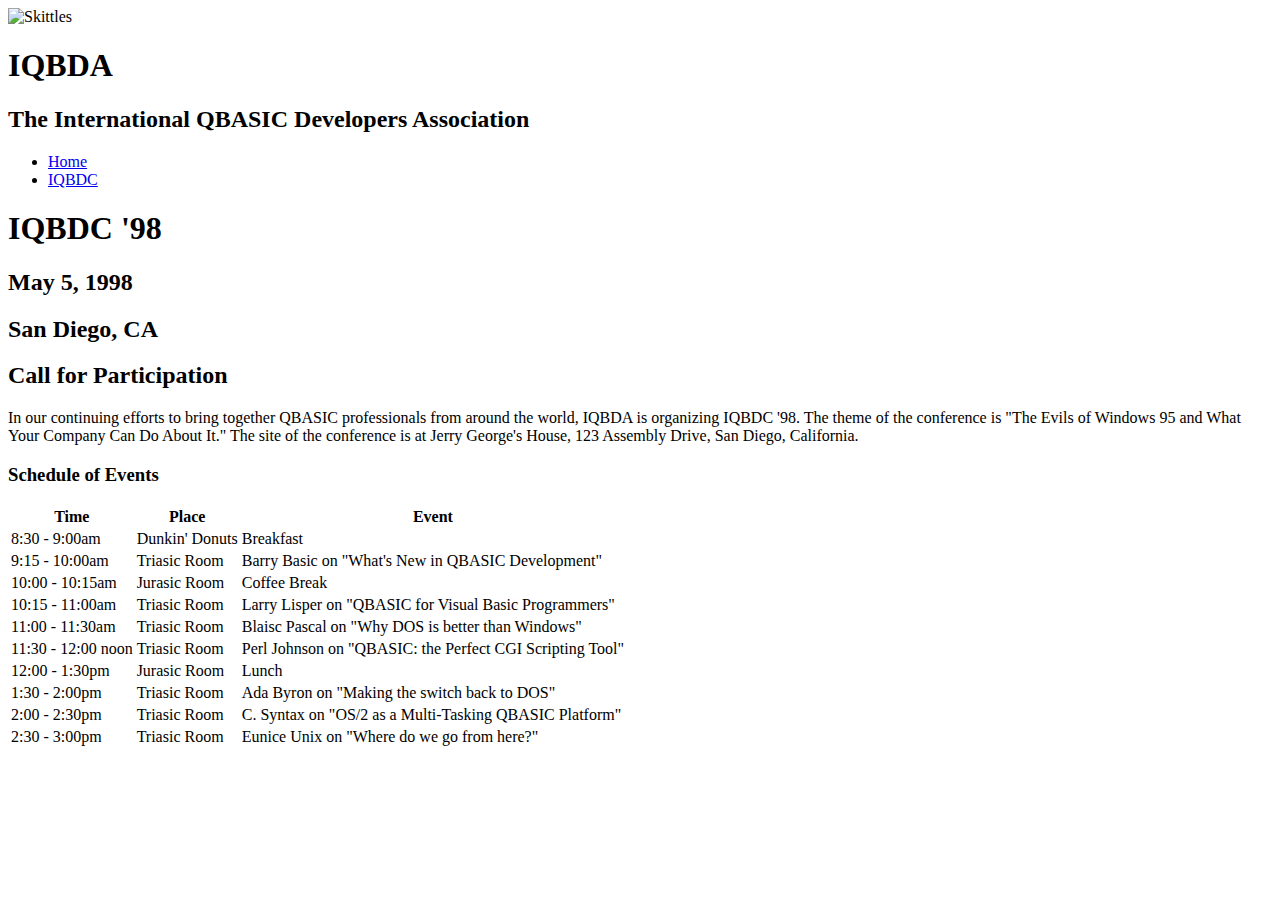
==== iqbdc.html @ 0690e4fe "Completed Part 2" ====
<!DOCTYPE html>
<html>

<head>
  <title>IQBDA</title>
  <meta http-equiv="Content-Type" content= "text/html; charset=utf-8">
  <link rel="stylesheet" type="text/css" href="base.css" media="screen" />
</head>

  <body>
    <header id="masthead">
    </header>

      <div id="margin-top">
        <img width="102" height="60" src="Skittles.gif" alt="Skittles">
        <h1>IQBDA</h1>
        <h2>The International QBASIC Developers
          Association</h2>
      </div>

      <div id="navbar">
        <ul>
          <li>
            <a href="index.html">Home</a>
          </li>
          <li>
            <a href="iqbdc.html">IQBDC</a>
          </li>

        </ul>
      </div>

      <div id="content">
      <header>
        <h1>IQBDC '98</h1>
        <h2>May 5, 1998</h2>
        <h2>San Diego, CA</h2>
        <h2>Call for Participation</h2>
      </header>

        <p>In our continuing efforts to bring together QBASIC professionals from around the world, IQBDA is organizing IQBDC '98. The theme of the conference is "The Evils of Windows 95 and What Your Company Can Do About It." The site of the conference is at Jerry George's House, 123 Assembly Drive, San Diego, California.</p>
        <h3>Schedule of Events</h3>

        <table>
          <tr>
            <th>Time</th>
            <th>Place</th>
            <th>Event</th>
          </tr>
          <tr>
            <td>8:30 - 9:00am</td>
            <td>Dunkin' Donuts</td>
            <td>Breakfast</td>
          </tr>
          <tr>
            <td>9:15 - 10:00am</td>
            <td>Triasic Room</td>
            <td>Barry Basic on "What's New in QBASIC Development"</td>
          </tr>
          <tr>
            <td>10:00 - 10:15am</td>
            <td>Jurasic Room</td>
            <td>Coffee Break</td>
          </tr>
          <tr>
            <td>10:15 - 11:00am</td>
            <td>Triasic Room</td>
            <td>Larry Lisper on "QBASIC for Visual Basic Programmers"</td>
          </tr>
          <tr>
            <td>11:00 - 11:30am</td>
            <td>Triasic Room</td>
            <td>Blaisc Pascal on "Why DOS is better than Windows"</td>
          </tr>
          <tr>
            <td>11:30 - 12:00 noon</td>
            <td>Triasic Room</td>
            <td>Perl Johnson on "QBASIC: the Perfect CGI Scripting Tool"</td>
          </tr>
          <tr>
            <td>12:00 - 1:30pm</td>
            <td>Jurasic Room</td>
            <td>Lunch</td>
          </tr>
          <tr>
            <td>1:30 - 2:00pm</td>
            <td>Triasic Room</td>
            <td>Ada Byron on "Making the switch back to DOS"</td>
          </tr>
          <tr>
            <td>2:00 - 2:30pm</td>
            <td>Triasic Room</td>
            <td>C. Syntax on "OS/2 as a Multi-Tasking QBASIC Platform"</td>
          </tr>
          <tr>
            <td>2:30 - 3:00pm</td>
            <td>Triasic Room</td>
            <td>Eunice Unix on "Where do we go from here?"</td>
          </tr>
        </table>
      </div>
    </body>
</html>
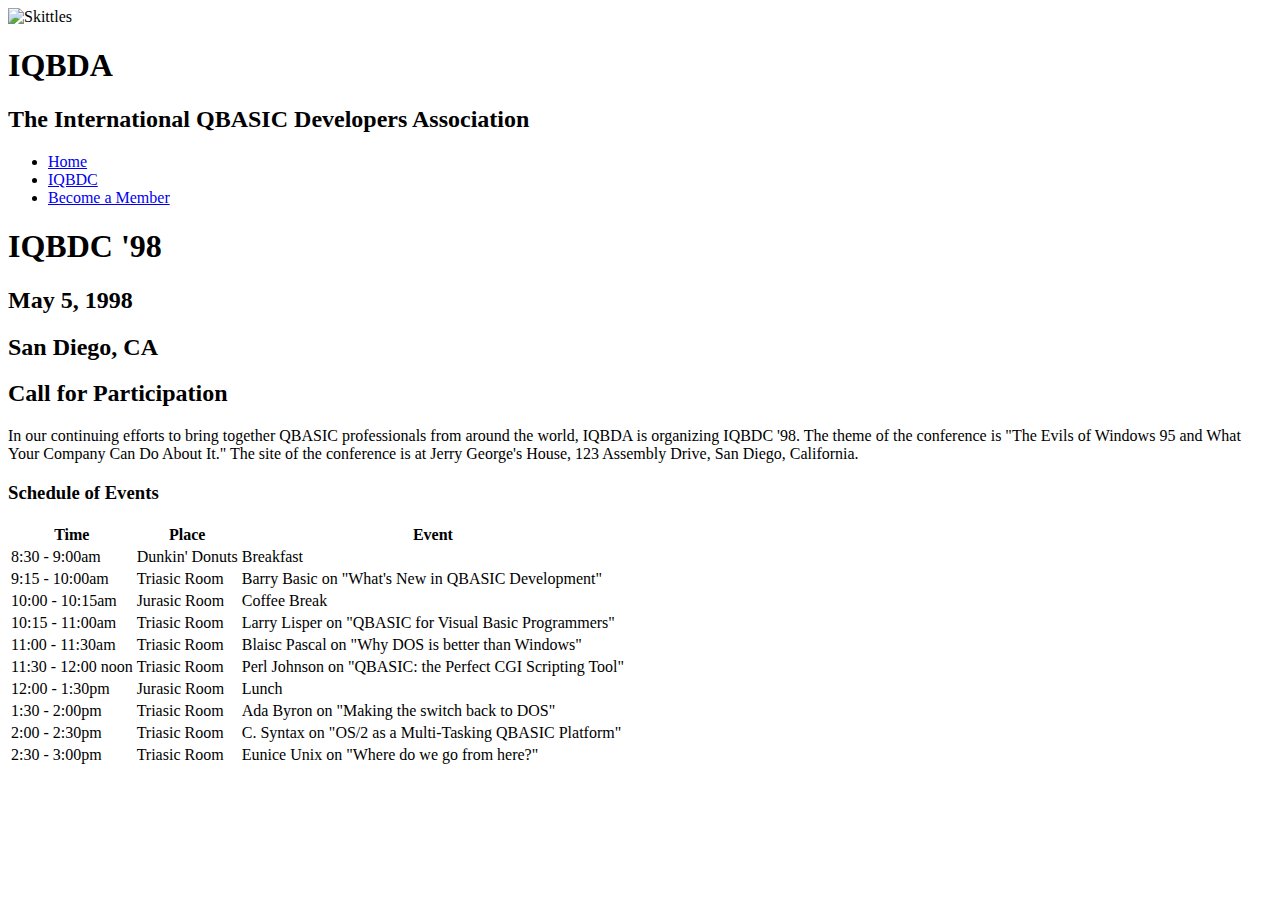
==== commit 5eabfcd2: "Part 3 Complete" ====
--- a/iqbdc.html
+++ b/iqbdc.html
@@ -25,6 +25,9 @@
           </li>
           <li>
             <a href="iqbdc.html">IQBDC</a>
+          </li>
+          <li>
+            <a href="member.html">Become a Member</a>
           </li>
 
         </ul>
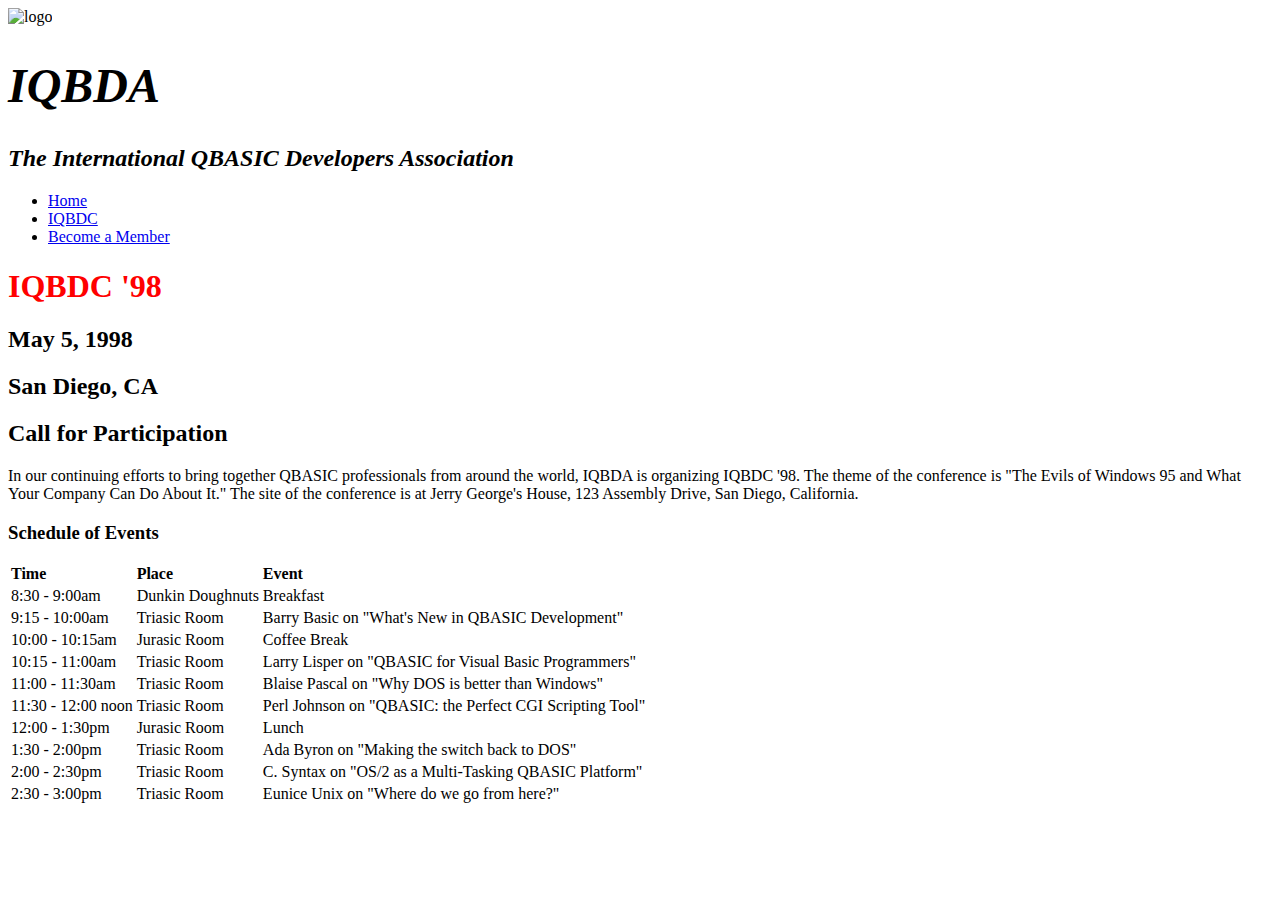
==== commit 5e5a0021: "Part 4 Complete" ====
--- a/iqbdc.html
+++ b/iqbdc.html
@@ -1,24 +1,27 @@
 <!DOCTYPE html>
 <html>
+  <head>
+    <meta charset="utf-8">
+    <title>IQBDA</title>
+    <link rel="stylesheet" type="text/css" href="base.css" media="screen" />
+    <style type="text/css">
+    table tr th {
+      text-align: left;
+    }
+    #page-title h1 {
+      color: red
+    }
+    </style>
+  </head>
+  <body>
+    <div id="page-wrapper">
+      <header id="page-header">
+        <img width="102" height="60" src="Skittles.gif" alt="logo">
+        <h1>IQBDA</h1>
+        <h2>The International QBASIC Developers Association</h2>
+      </header>
 
-<head>
-  <title>IQBDA</title>
-  <meta http-equiv="Content-Type" content= "text/html; charset=utf-8">
-  <link rel="stylesheet" type="text/css" href="base.css" media="screen" />
-</head>
-
-  <body>
-    <header id="masthead">
-    </header>
-
-      <div id="margin-top">
-        <img width="102" height="60" src="Skittles.gif" alt="Skittles">
-        <h1>IQBDA</h1>
-        <h2>The International QBASIC Developers
-          Association</h2>
-      </div>
-
-      <div id="navbar">
+      <nav id="navbar">
         <ul>
           <li>
             <a href="index.html">Home</a>
@@ -29,78 +32,32 @@
           <li>
             <a href="member.html">Become a Member</a>
           </li>
-
         </ul>
-      </div>
-
+      </nav>
       <div id="content">
-      <header>
-        <h1>IQBDC '98</h1>
-        <h2>May 5, 1998</h2>
-        <h2>San Diego, CA</h2>
-        <h2>Call for Participation</h2>
-      </header>
+        <header id="page-title">
+          <h1>IQBDC '98</h1>
+          <h2>May 5, 1998</h2>
+          <h2>San Diego, CA</h2>
+          <h2>Call for Participation</h2>
+        </header>
 
         <p>In our continuing efforts to bring together QBASIC professionals from around the world, IQBDA is organizing IQBDC '98. The theme of the conference is "The Evils of Windows 95 and What Your Company Can Do About It." The site of the conference is at Jerry George's House, 123 Assembly Drive, San Diego, California.</p>
         <h3>Schedule of Events</h3>
-
         <table>
-          <tr>
-            <th>Time</th>
-            <th>Place</th>
-            <th>Event</th>
-          </tr>
-          <tr>
-            <td>8:30 - 9:00am</td>
-            <td>Dunkin' Donuts</td>
-            <td>Breakfast</td>
-          </tr>
-          <tr>
-            <td>9:15 - 10:00am</td>
-            <td>Triasic Room</td>
-            <td>Barry Basic on "What's New in QBASIC Development"</td>
-          </tr>
-          <tr>
-            <td>10:00 - 10:15am</td>
-            <td>Jurasic Room</td>
-            <td>Coffee Break</td>
-          </tr>
-          <tr>
-            <td>10:15 - 11:00am</td>
-            <td>Triasic Room</td>
-            <td>Larry Lisper on "QBASIC for Visual Basic Programmers"</td>
-          </tr>
-          <tr>
-            <td>11:00 - 11:30am</td>
-            <td>Triasic Room</td>
-            <td>Blaisc Pascal on "Why DOS is better than Windows"</td>
-          </tr>
-          <tr>
-            <td>11:30 - 12:00 noon</td>
-            <td>Triasic Room</td>
-            <td>Perl Johnson on "QBASIC: the Perfect CGI Scripting Tool"</td>
-          </tr>
-          <tr>
-            <td>12:00 - 1:30pm</td>
-            <td>Jurasic Room</td>
-            <td>Lunch</td>
-          </tr>
-          <tr>
-            <td>1:30 - 2:00pm</td>
-            <td>Triasic Room</td>
-            <td>Ada Byron on "Making the switch back to DOS"</td>
-          </tr>
-          <tr>
-            <td>2:00 - 2:30pm</td>
-            <td>Triasic Room</td>
-            <td>C. Syntax on "OS/2 as a Multi-Tasking QBASIC Platform"</td>
-          </tr>
-          <tr>
-            <td>2:30 - 3:00pm</td>
-            <td>Triasic Room</td>
-            <td>Eunice Unix on "Where do we go from here?"</td>
-          </tr>
+          <tr><th>Time</th><th>Place</th><th>Event</th></tr>
+          <tr><td>8:30 - 9:00am</td><td>Dunkin Doughnuts</td><td>Breakfast</td></tr>
+          <tr><td>9:15 - 10:00am</td><td>Triasic Room</td><td>Barry Basic on "What's New in QBASIC Development"</td></tr>
+          <tr><td>10:00 - 10:15am</td><td>Jurasic Room</td><td>Coffee Break</td></tr>
+          <tr><td>10:15 - 11:00am</td><td>Triasic Room</td><td>Larry Lisper on "QBASIC for Visual Basic Programmers"</td></tr>
+          <tr><td>11:00 - 11:30am</td><td>Triasic Room</td><td> Blaise Pascal on "Why DOS is better than Windows"</td></tr>
+          <tr><td>11:30 - 12:00 noon</td><td>Triasic Room</td><td> Perl Johnson on "QBASIC: the Perfect CGI Scripting Tool"</td></tr>
+          <tr><td>12:00 - 1:30pm</td><td>Jurasic Room</td><td>Lunch</td></tr>
+          <tr><td>1:30 - 2:00pm</td><td>Triasic Room</td><td>Ada Byron on "Making the switch back to DOS"</td></tr>
+          <tr><td>2:00 - 2:30pm</td><td>Triasic Room</td><td>C. Syntax on "OS/2 as a Multi-Tasking QBASIC Platform"</td></tr>
+          <tr><td>2:30 - 3:00pm</td><td>Triasic Room</td><td>Eunice Unix on "Where do we go from here?"</td></tr>
         </table>
       </div>
-    </body>
+    </div>
+  </body>
 </html>
--- a/base.css
+++ b/base.css
@@ -0,0 +1,12 @@
+#page-header h1 {
+  font: bold italic 3em "Georgia", "Times", serif;
+}
+#page-header h2 {
+  font: bold italic 1.5em "Georgia", "Times", serif;
+}
+#content h2 {
+  font: bold 1.8em, "Georgia", "Times", serif;
+}
+div {
+  font: 1em, "Verdana", "Helvectica", "Arial", serif;
+}
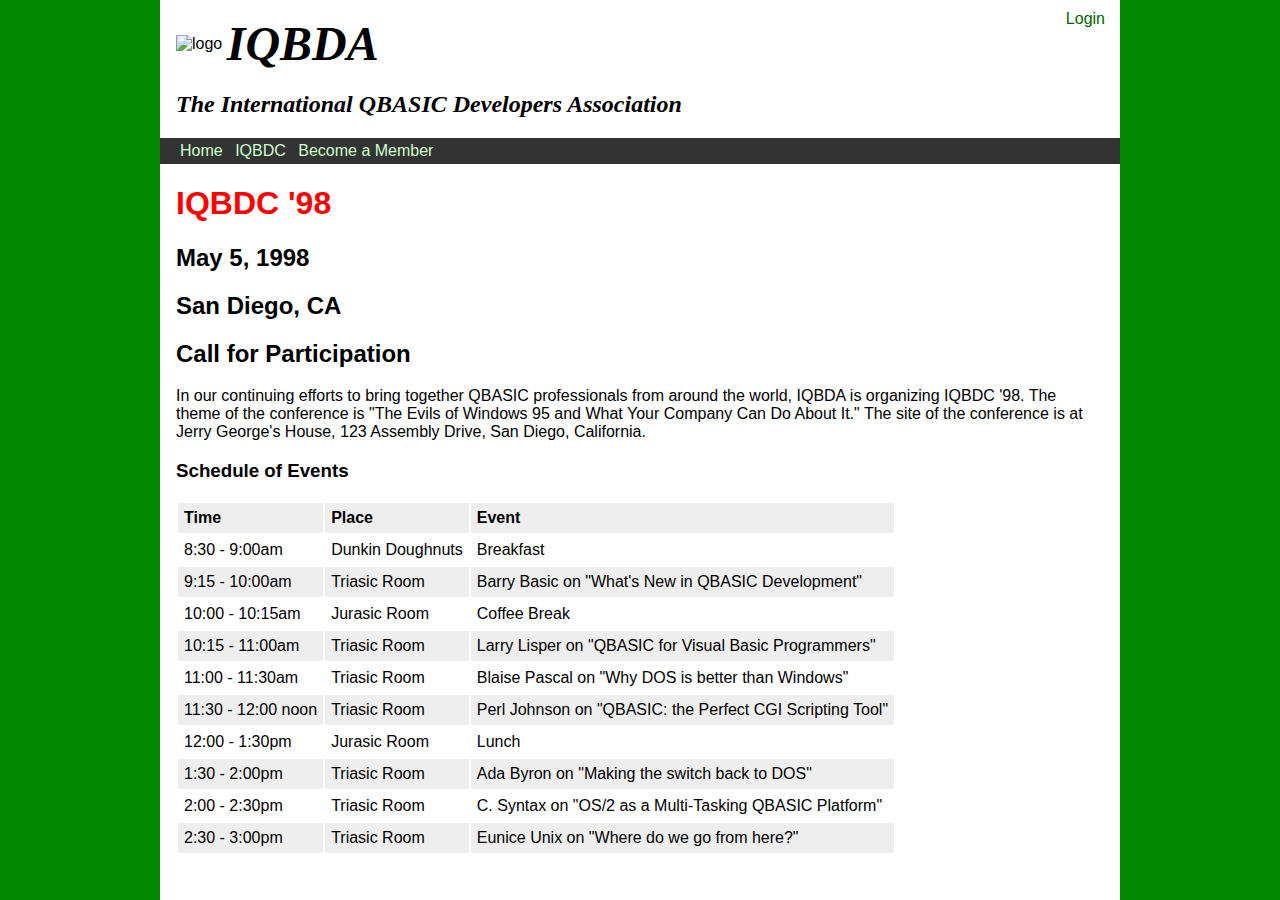
==== commit 87db9b2d: "IQBDA Project Complete" ====
--- a/iqbdc.html
+++ b/iqbdc.html
@@ -11,6 +11,15 @@
     #page-title h1 {
       color: red
     }
+    th, td {
+      padding: 6px;
+    }
+    tr:nth-child(odd) {
+      background-color: #eee;
+    }
+    tr:nth-child(odd) {
+      background-color: #eee;
+    }
     </style>
   </head>
   <body>
@@ -19,6 +28,7 @@
         <img width="102" height="60" src="Skittles.gif" alt="logo">
         <h1>IQBDA</h1>
         <h2>The International QBASIC Developers Association</h2>
+        <nav id="user-links"><a href="login">Login</a></nav>
       </header>
 
       <nav id="navbar">
--- a/base.css
+++ b/base.css
@@ -1,12 +1,64 @@
+body {
+  font: 1em Verdana,Helvetica,Arial,sans-serif;
+  background-color: rgb(0,136,0);
+  margin: 0;
+  padding: 0;
+}
+
+#page-wrapper {
+  width:960px;
+  background-color: #ffffff;
+  margin: 0 auto; /* TB LR */
+  height: 100%;
+  min-height: 100vh;
+}
+#page-header, #content, #navbar {
+  padding: 0 1em;
+}
+#page-header {
+  padding-top: 1em;
+  position:relative;
+}
+#page-header img {
+  vertical-align: middle;
+}
 #page-header h1 {
-  font: bold italic 3em "Georgia", "Times", serif;
+  font: bold italic 3em "Georgia", "Times",serif;
+  display: inline-block;
+  margin: 0;
+  vertical-align: middle;
 }
 #page-header h2 {
-  font: bold italic 1.5em "Georgia", "Times", serif;
+  font: bolder italic 1.5em "Georgia", "Times",serif;
 }
-#content h2 {
-  font: bold 1.8em, "Georgia", "Times", serif;
+#navbar {
+  background-color: #333;
 }
-div {
-  font: 1em, "Verdana", "Helvectica", "Arial", serif;
+#navbar a {
+  color: #ccffcc;
+  text-decoration:none;
+  padding: 0.25em;
+  display:inline-block;
 }
+#navbar ul {
+  padding:0;
+}
+#navbar ul li {
+  display: inline-block;
+}
+#navbar a:hover {
+  background-color: #666;
+  text-shadow: 2px 2px #333;
+}
+#user-links {
+  position: absolute;
+  top: 10px;
+  right: 15px;
+}
+#user-links a {
+  color: darkgreen;
+  text-decoration: none;
+}
+#user-links a:hover {
+  text-decoration: underline;
+}
